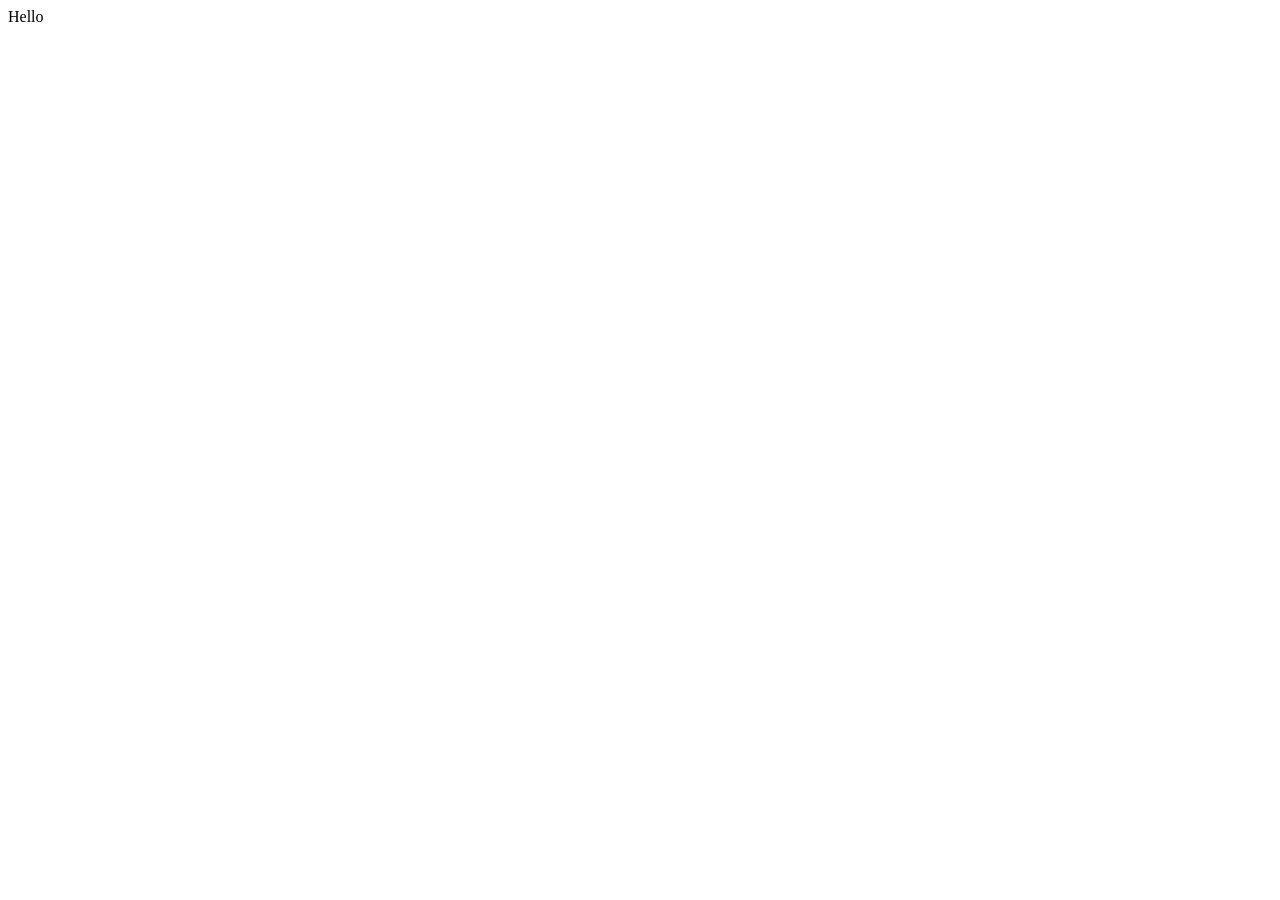
==== index.html @ dcc24231 "Made a basic layout for index.html" ====
<!DOCTYPE html>
<html lang="en">

<head>
    <meta charset="UTF-8">
    <meta name="viewport" content="width=device-width, initial-scale=1.0">
    <meta name="description" content="This is the main page for my WDD131 course.">
    <meta name="author" content="Makay Raddatz">
    <title>Main Page</title>
</head>


<main>
    <header>Hello</header>
</main>

</html>
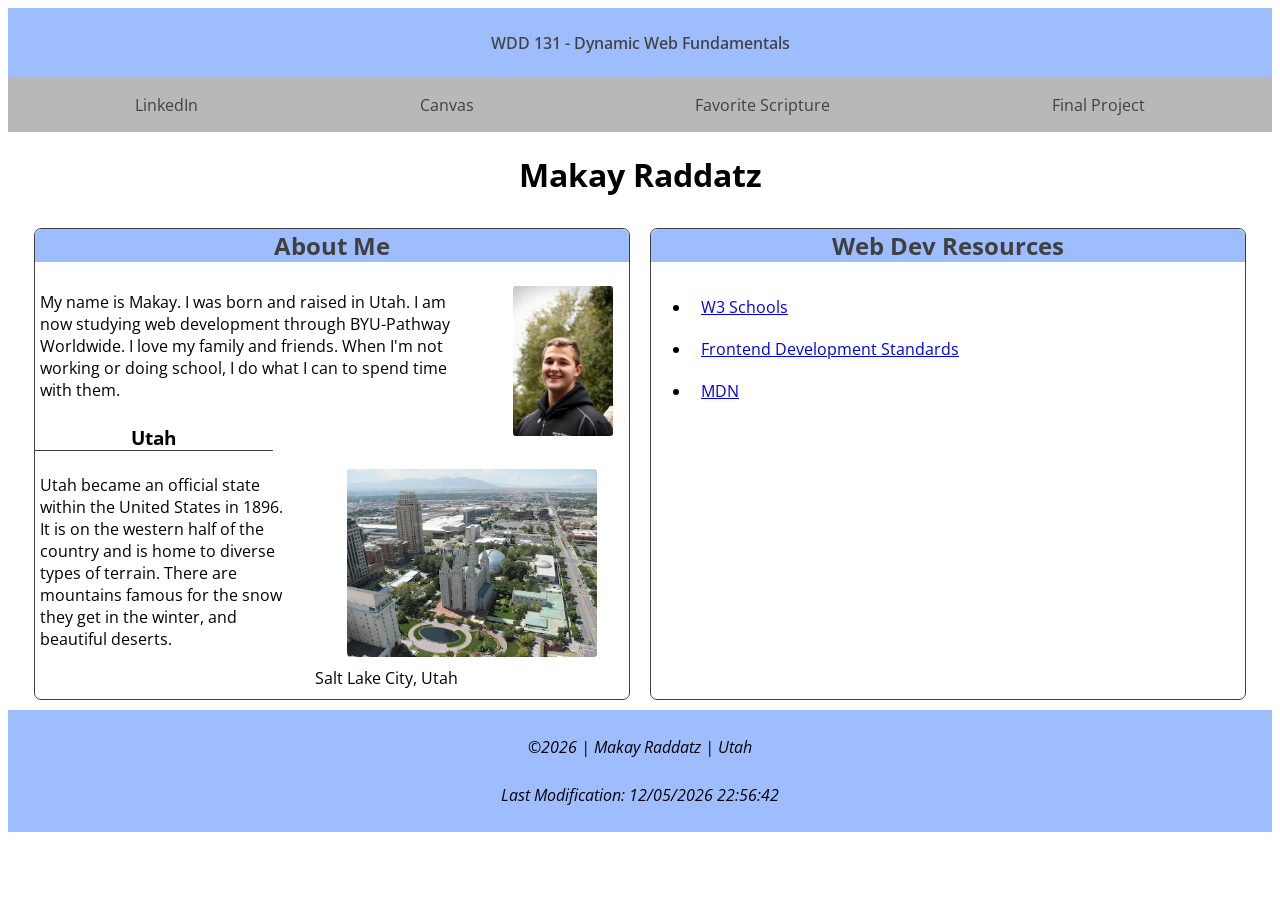
==== commit f872bc60: "Completed and tested week01 home page assignment." ====
--- a/index.html
+++ b/index.html
@@ -4,14 +4,75 @@
 <head>
     <meta charset="UTF-8">
     <meta name="viewport" content="width=device-width, initial-scale=1.0">
-    <meta name="description" content="This is the main page for my WDD131 course.">
+    <meta name="description"
+        content="This is the WDD 131 - Dynamic Web Fundamentals home page for Makay Raddatz. It contains his brief bio with various links to document his learning in the course.">
     <meta name="author" content="Makay Raddatz">
-    <title>Main Page</title>
+    <title>WDD 131 - Dynamic Web Fundamentals - Makay Raddatz</title>
+    <link rel="stylesheet" href="styles/base.css">
+    <link rel="preconnect" href="https://fonts.googleapis.com">
+    <link rel="preconnect" href="https://fonts.gstatic.com" crossorigin>
+    <link href="https://fonts.googleapis.com/css2?family=Open+Sans:ital,wght@0,300..800;1,300..800&display=swap"
+        rel="stylesheet">
+    <script src="scripts/getdates.js" defer></script>
 </head>
 
 
-<main>
-    <header>Hello</header>
-</main>
+<body>
+    <header>
+        <span id="course-title">WDD 131 - Dynamic Web Fundamentals</span>
+        <nav>
+            <a href="https://linkedin.com/in/john-raddatz/">LinkedIn</a>
+            <a href="https://byupw.instructure.com/">Canvas</a>
+            <a href="https://www.churchofjesuschrist.org/study/scriptures/nt/luke/1?lang=eng&id=p37#p37">Favorite
+                Scripture</a>
+            <a>Final Project</a>
+        </nav>
+    </header>
+
+    <main>
+        <h1>Makay Raddatz</h1>
+        <section class="card">
+            <h2>About Me</h2>
+
+            <img src="images/profile.webp" alt="profile image" width="100">
+            <p>My name is Makay. I was born and raised in Utah. I am now studying web development through BYU-Pathway
+                Worldwide. I love my family and friends. When I'm not working or doing school, I do what I can to spend
+                time with them.</p>
+
+            <div class="place">
+                <h3>Utah</h3>
+                <div>
+                    <figure>
+                        <img src="images/salt-lake-city.webp" alt="Salt Lake City" width="250">
+                        <figcaption>Salt Lake City, Utah</figcaption>
+                    </figure>
+                    <p>Utah became an official state within the United States in 1896. It is on the western half of the
+                        country and is home to diverse types of terrain. There are mountains famous for the snow they
+                        get in
+                        the winter, and beautiful deserts.</p>
+                </div>
+            </div>
+        </section>
+        <section class="card">
+            <h2>Web Dev Resources</h2>
+            <nav>
+                <ul>
+                    <li><a href="https://www.w3schools.com/">W3 Schools</a></li>
+                    <li>
+                        <a href="https://byui-cse.github.io/cse-ww-program/student/dev-standards.html">Frontend
+                            Development
+                            Standards</a>
+                    </li>
+                    <li><a href="https://developer.mozilla.org/en-US/">MDN</a></li>
+                </ul>
+            </nav>
+        </section>
+    </main>
+
+    <footer>
+        <p>©<span id="currentyear"></span> | Makay Raddatz | Utah</p>
+        <p>Last Modification: <span id="lastModified"></span></p>
+    </footer>
+</body>
 
 </html>
--- a/styles/base.css
+++ b/styles/base.css
@@ -0,0 +1,100 @@
+:root {
+    --primary-color: rgb(158, 189, 255);
+    --secondary-color: #414040;
+}
+
+body {
+    font-family: "Open Sans", sans-serif, Arial;
+}
+
+header span {
+    display: block;
+    background-color: var(--primary-color);
+    text-align: center;
+    color: var(--secondary-color);
+    padding: 1.5rem;
+    font-weight: 550;
+}
+
+header nav {
+    display: flex;
+    justify-content: space-around;
+    background-color: rgb(184, 184, 184);
+    padding: 1rem;
+}
+
+header a {
+    text-decoration: none;
+    color: var(--secondary-color);
+}
+
+header a:hover {
+    text-decoration: underline;
+}
+
+main {
+    display: grid;
+    /* text-align: center; */
+    grid-template-columns: 1fr 1fr;
+    margin: 0 1rem;
+}
+
+h1 {
+    grid-column: 1/3;
+    text-align: center;
+}
+
+.card {
+    border: 1px solid var(--secondary-color);
+    border-radius: 7px;
+    margin: 10px;
+}
+
+p {
+    padding: 5px;
+}
+
+img,
+figure {
+    float: right;
+    border-radius: 3px;
+    margin: 0 1rem 10px 2rem;
+}
+
+figcaption {
+    justify-self: center;
+}
+
+h2 {
+    border-top-left-radius: 7px;
+    border-top-right-radius: 7px;
+    background-color: var(--primary-color);
+    color: var(--secondary-color);
+    margin: 0 0 1.5rem 0;
+    text-align: center;
+}
+
+h3 {
+    justify-self: center;
+    border-bottom: 1px solid var(--secondary-color);
+    width: 40%;
+    text-align: center;
+}
+
+.card a {
+    display: flex;
+    list-style: circle;
+    padding: 10px;
+}
+
+.card li {
+    align-self: center;
+}
+
+footer {
+    background-color: var(--primary-color);
+    text-align: center;
+    padding: 5px;
+    margin: 0;
+    font-style: italic;
+}
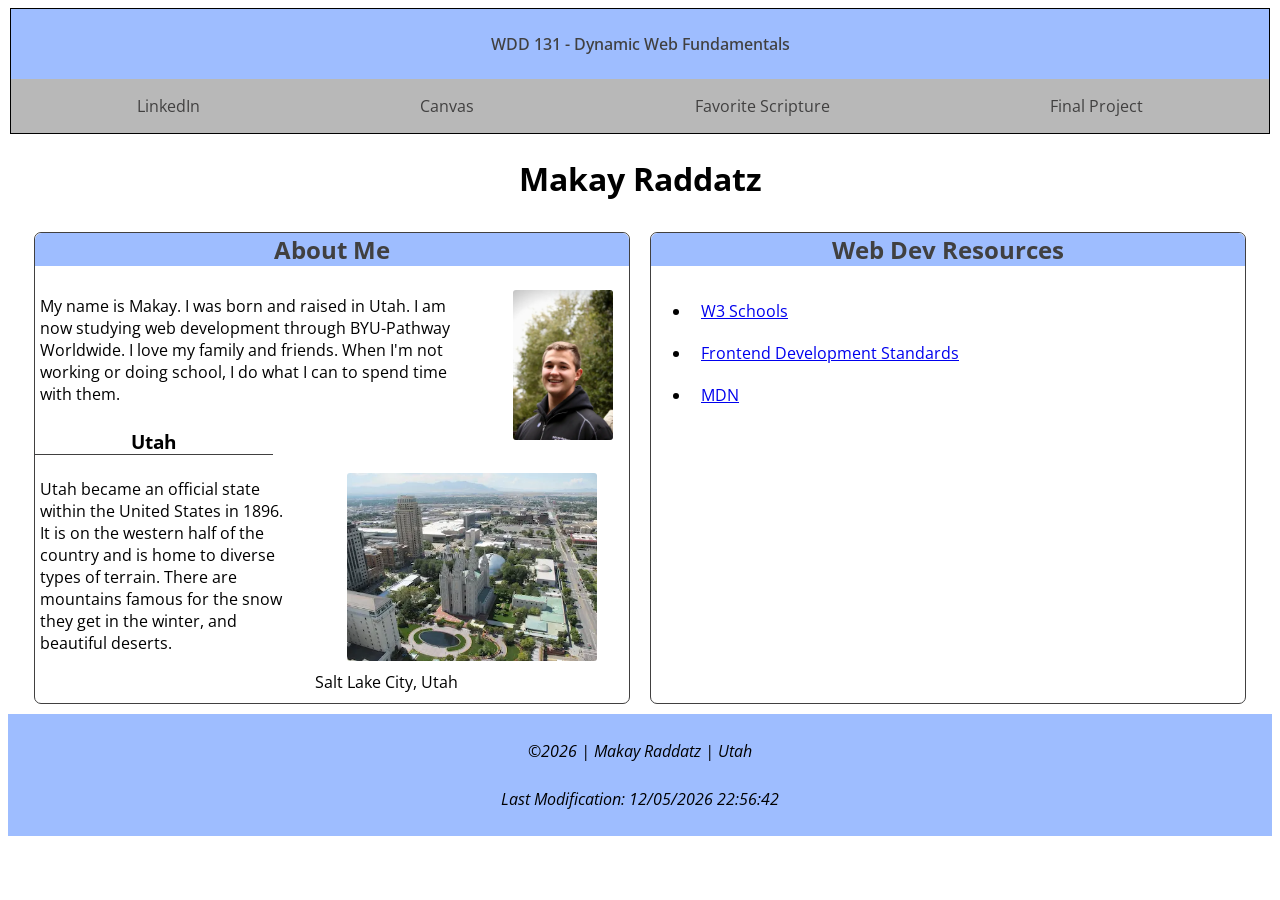
==== commit a09be507: "Made some format fixes to index.html and base.css." ====
--- a/index.html
+++ b/index.html
@@ -55,17 +55,15 @@
         </section>
         <section class="card">
             <h2>Web Dev Resources</h2>
-            <nav>
-                <ul>
-                    <li><a href="https://www.w3schools.com/">W3 Schools</a></li>
-                    <li>
-                        <a href="https://byui-cse.github.io/cse-ww-program/student/dev-standards.html">Frontend
-                            Development
-                            Standards</a>
-                    </li>
-                    <li><a href="https://developer.mozilla.org/en-US/">MDN</a></li>
-                </ul>
-            </nav>
+            <ul>
+                <li><a href="https://www.w3schools.com/">W3 Schools</a></li>
+                <li>
+                    <a href="https://byui-cse.github.io/cse-ww-program/student/dev-standards.html">Frontend
+                        Development
+                        Standards</a>
+                </li>
+                <li><a href="https://developer.mozilla.org/en-US/">MDN</a></li>
+            </ul>
         </section>
     </main>
 
--- a/styles/base.css
+++ b/styles/base.css
@@ -5,6 +5,11 @@
 
 body {
     font-family: "Open Sans", sans-serif, Arial;
+}
+
+header {
+    margin: 2px;
+    border: 1px solid black;
 }
 
 header span {
